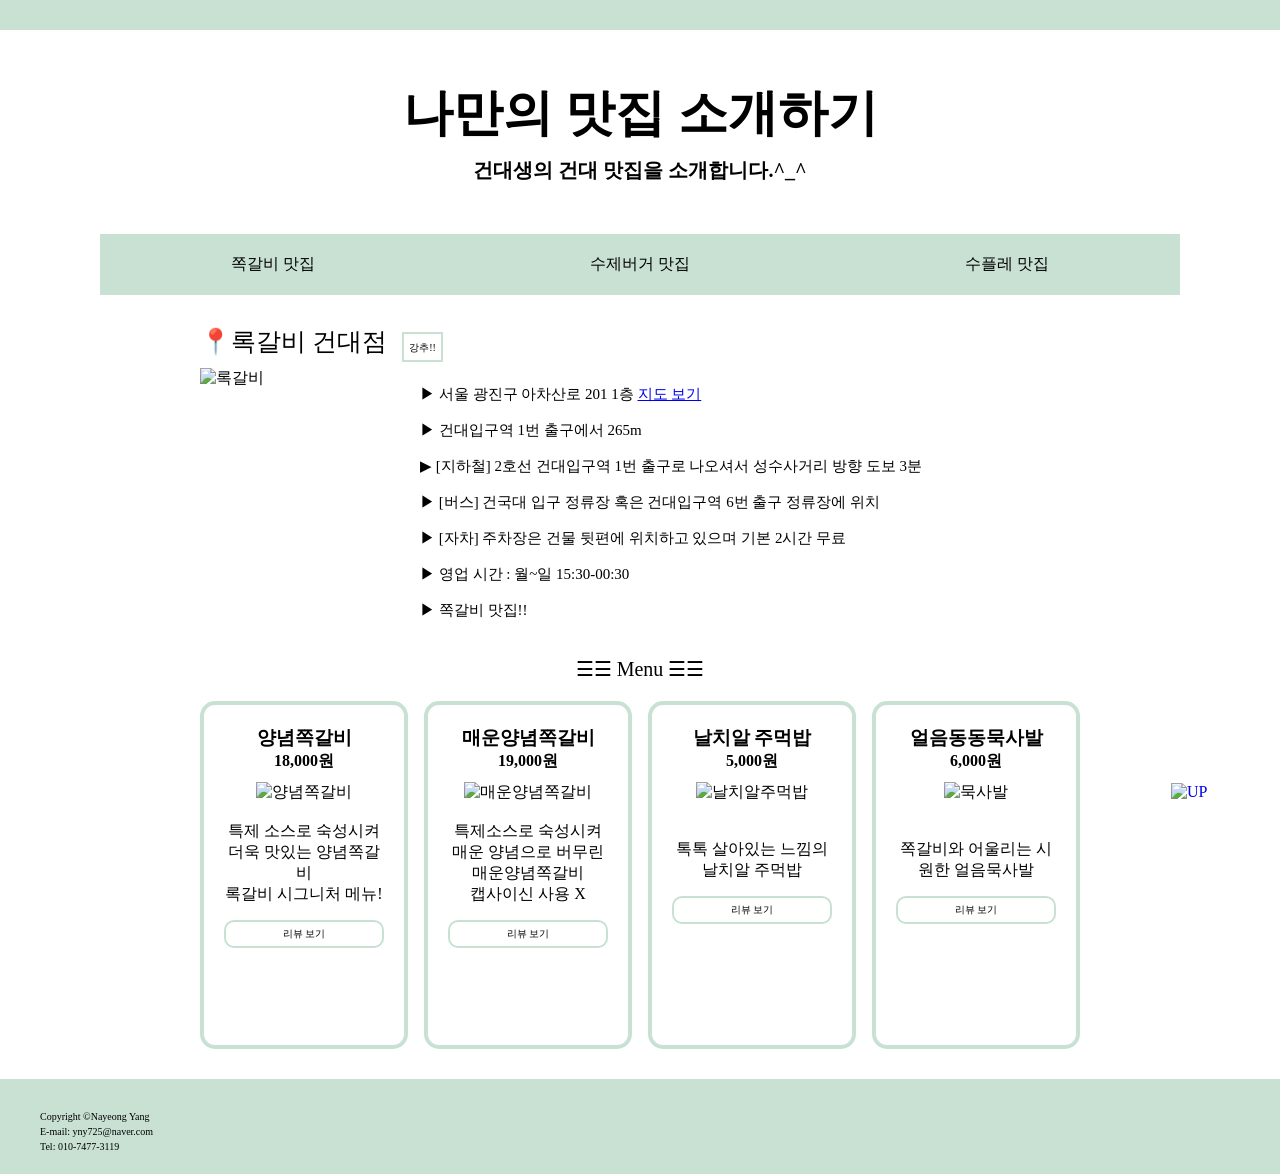
==== index.html @ a59d53b3 "Commit: index.html" ====
<!DOCTYPE html>
<html lang="en">

<head>
    <meta charset="UTF-8">
    <meta name="viewport" content="width=device-width, initial-scale=1.0">
    <title>NY's MAP</title>
    <style>
        @font-face {
            font-family: 'Aggravo3';
            src: url('https://cdn.jsdelivr.net/gh/projectnoonnu/noonfonts_2108@1.1/SBAggroL.woff') format('woff');
            font-weight: 300;
            font-display: swap;
        }

        @font-face {
            font-family: 'Aggravo2';
            src: url('https://cdn.jsdelivr.net/gh/projectnoonnu/noonfonts_2108@1.1/SBAggroM.woff') format('woff');
            font-weight: 500;
            font-display: swap;
        }

        @font-face {
            font-family: 'Aggravo1';
            src: url('https://cdn.jsdelivr.net/gh/projectnoonnu/noonfonts_2108@1.1/SBAggroB.woff') format('woff');
            font-weight: 700;
            font-display: swap;
        }

        * {
            margin: 0;
            padding: 0;
        }

        body {
            background-color: #c8e1d3;
        }

        #post {
            margin: 10px 0;
            background-color: white;
        }

        #upup {
            position: fixed;
            width: 45px;
            height: 45px;
            bottom: 8%;
            right: 5%;
            z-index: 1000;
        }

        #title {
            font-family: Aggravo1;
            font-size: 50px;
            text-align: center;
            background-color: white;
        }

        #subtitle {
            font-family: Aggravo2;
            font-size: 20px;
            text-align: center;
            margin-top: 10px;
            background-color: white;
        }

        header {
            background-color: white;
            padding: 50px;
            margin-top: 30px;
        }

        nav {
            display: flex;
            gap: 20px;
            justify-content: space-between;
            margin: 0 100px 20px 100px;
            background-color: #c8e1d3;
        }

        .menu {
            border: 2px solid none;
            padding: 10px;
            flex: 1;
            text-align: center;
            font-family: Aggravo3;
            padding: 20px;
            text-decoration: none;
            color: #000;
        }

        .menu:hover {
            background-color: #b1cabc;
            font-size: 110%;
            color: #fff;
            transition: 0.2s;
            cursor: pointer;
        }


        section {
            margin: 0 200px;
            background-color: white;
            padding-bottom: 30px;
        }

        .restaurant {
            background-color: white;
        }

        .rest-name {
            font-family: Aggravo3;
            font-size: 25px;
            margin: 10px 0;
            background-color: white;
            float: left;
        }

        @keyframes pulse {
            0% {
                transform: scale(1);
                opacity: 0.8;
            }

            100% {
                transform: scale(1.1);
                opacity: 1;
            }
        }

        .recom {
            /* display: inline-block; */
            border: 2px solid #c8e1d3;
            padding: 7px 5px 5px 5px;
            margin-top: 17px;
            margin-left: 15px;
            font-family: Aggravo3;
            font-size: 10px;
            float: left;

            animation: pulse 0.7s ease-in-out 0s infinite alternate none;
        }

        .content {
            display: flex;
            gap: 20px;
            align-items: flex-start;
            clear: both;
        }

        #img1 {
            width: 200px;
        }

        .info {
            font-family: Aggravo3;
            font-size: 15px;
            background-color: white;
        }

        .menu-name {
            font-family: Aggravo3;
            font-size: 20px;
            margin: 20px 0 10px 0;
            background-color: white;
            text-align: center;
        }

        .card {
            width: 200px;
            height: 300px;
            border: 4px solid #c8e1d3;
            border-radius: 15px;
            padding: 20px;
            margin-top: 10px;
            text-align: center;
            font-family: Aggravo3;
        }

        .card:hover {
            scale: 1.05;
        }

        .container {
            display: flex;
            gap: 16px;
            justify-content: space-around;
        }

        .button {
            font-family: Aggravo3;
            font-size: 10px;
            padding: 5px;
            border: 2px solid #c8e1d3;
            padding: 5px 7px;
            margin-top: 15px;
            border-radius: 10px;
            text-decoration: none;
            color: #000;
            display: block;
        }

        .button:hover {
            background-color: #b1cabc;
            color: white;
            cursor: pointer;
            transition: 0.2s;
        }

        .card-menu {
            width: 170px;
            height: 130px;
            margin-top: 10px;
        }

        footer {
            background-color: #c8e1d3;
            padding: 20px;
            margin: auto 20px;
            font-family: Aggravo3;
            font-size: 10px;
            line-height: 1.5;
            /*행간 조절*/
        }
    </style>
</head>

<body>
    <a href="#">
        <img id="upup" src="/project/up2.png" alt="UP">
    </a>
    <div id="post">
        <header>
            <h1 id="title">나만의 맛집 소개하기</h1>
            <h2 id="subtitle">건대생의 건대 맛집을 소개합니다.^_^</h2>
        </header>
        <nav>
            <a href="./index.html" class="menu">쪽갈비 맛집</a>
            <a href="./recom2.html" class="menu">수제버거 맛집</a>
            <a href="./recom3.html" class="menu">수플레 맛집</a>
        </nav>
        <section>
            <main class="restaurant">
                <div class="rest-name">📍록갈비 건대점</div>
                <div class="recom">강추!!</div>
                <div class="content">
                    <img id="img1"
                        src="https://search.pstatic.net/common/?src=https%3A%2F%2Fldb-phinf.pstatic.net%2F20250226_166%2F17405766128091TdiD_JPEG%2F1000022857.jpg"
                        alt="록갈비">
                    <div class="info"><br>▶ 서울 광진구 아차산로 201 1층 <a
                            href="https://map.naver.com/p/entry/place/1833993150?lng=127.0661728&lat=37.5416615&placePath=%2Fhome&entry=plt&searchType=place"
                            target="_blank">지도
                            보기</a><br><br>
                        ▶ 건대입구역 1번 출구에서 265m <br><br>
                        ▶ [지하철] 2호선 건대입구역 1번 출구로 나오셔서 성수사거리 방향 도보 3분<br><br>
                        ▶ [버스] 건국대 입구 정류장 혹은 건대입구역 6번 출구 정류장에 위치<br><br>
                        ▶ [자차] 주차장은 건물 뒷편에 위치하고 있으며 기본 2시간 무료<br><br>
                        ▶ 영업 시간 : 월~일 15:30-00:30 <br><br>
                        ▶ 쪽갈비 맛집!! <br><br>
                    </div>
                </div>
                <div class="menu-name">☰☰ Menu ☰☰</div>
                <div class="container">
                    <div class="card">
                        <h3>양념쪽갈비</h3>
                        <h4>18,000원</h4>
                        <img class="card-menu"
                            src="https://search.pstatic.net/common/?src=https%3A%2F%2Fldb-phinf.pstatic.net%2F20240409_197%2F1712645630448UOQN3_PNG%2F4.PNG"
                            alt="양념쪽갈비">
                        <p><br>특제 소스로 숙성시켜 더욱 맛있는 양념쪽갈비<br>록갈비 시그니처 메뉴!</p>
                        <a href="https://blog.naver.com/narasie/223733347522" class="button" target="_blank">리뷰 보기</a>
                    </div>
                    <div class="card">
                        <h3>매운양념쪽갈비</h3>
                        <h4>19,000원</h4>
                        <img class="card-menu"
                            src="https://search.pstatic.net/common/?src=https%3A%2F%2Fldb-phinf.pstatic.net%2F20240409_26%2F1712645635295M94kC_PNG%2F7.PNG"
                            alt="매운양념쪽갈비">
                        <p><br>특제소스로 숙성시켜 매운 양념으로 버무린 매운양념쪽갈비<br>캡사이신 사용 X</p>
                        <a href="https://blog.naver.com/she_op/223732130036" class="button" target="_blank">리뷰 보기</a>
                    </div>
                    <div class="card">
                        <h3>날치알 주먹밥</h3>
                        <h4>5,000원</h4>
                        <img class="card-menu"
                            src="https://search.pstatic.net/common/?src=https%3A%2F%2Fldb-phinf.pstatic.net%2F20240409_222%2F17126456400365vkbw_PNG%2F6.PNG"
                            alt="날치알주먹밥">
                        <p><br><br>톡톡 살아있는 느낌의 날치알 주먹밥</p>
                        <a href="https://blog.naver.com/qhal2610/223479653474" class="button" target="_blank">리뷰 보기</a>
                    </div>
                    <div class="card">
                        <h3>얼음동동묵사발</h3>
                        <h4>6,000원</h4>
                        <img class="card-menu"
                            src="https://search.pstatic.net/common/?src=https%3A%2F%2Fldb-phinf.pstatic.net%2F20240409_221%2F1712645645674H0nzY_PNG%2F0.PNG"
                            alt="묵사발">
                        <p><br><br>쪽갈비와 어울리는 시원한 얼음묵사발</p>
                        <a href="https://blog.naver.com/qhal2610/223479653474" class="button" target="_blank">리뷰 보기</a>
                    </div>
                </div>
            </main>
            <main class="restaurant">

            </main>
            <main class="restaurant"></main>

        </section>
    </div>
    <footer id="footer">
        <p>
            Copyright ©Nayeong Yang<br>
            E-mail: yny725@naver.com<br>
            Tel: 010-7477-3119
        </p>
    </footer>
</body>

</html>
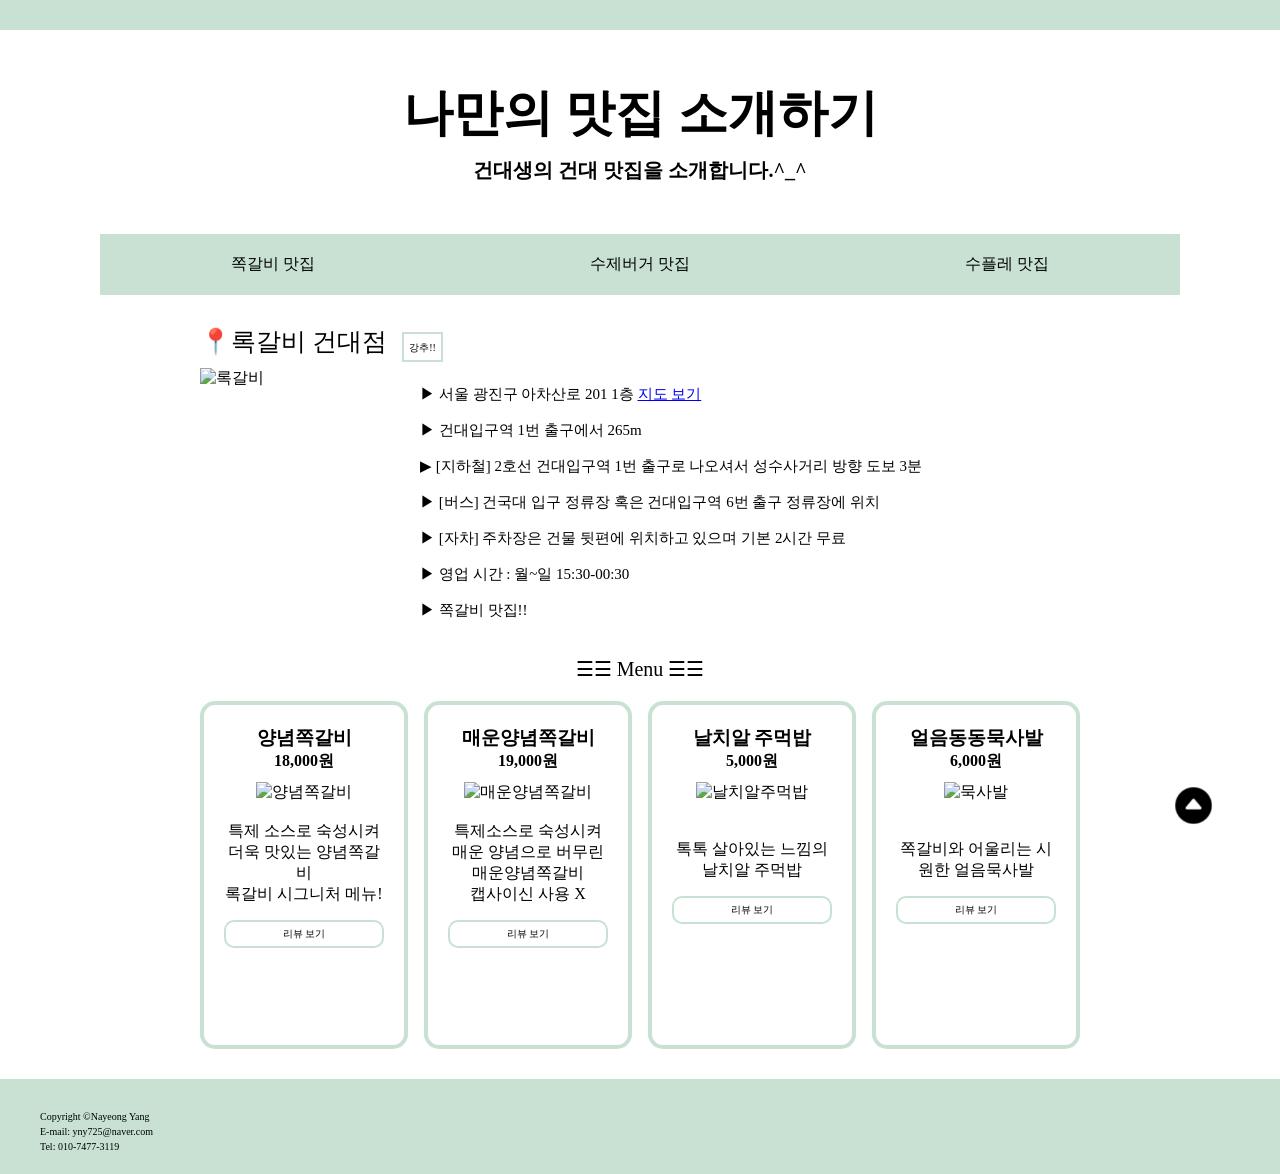
==== commit 86dffc10: "이미지 경로 수정" ====
--- a/index.html
+++ b/index.html
@@ -228,7 +228,7 @@
 
 <body>
     <a href="#">
-        <img id="upup" src="/project/up2.png" alt="UP">
+        <img id="upup" src="up2.png" alt="UP">
     </a>
     <div id="post">
         <header>
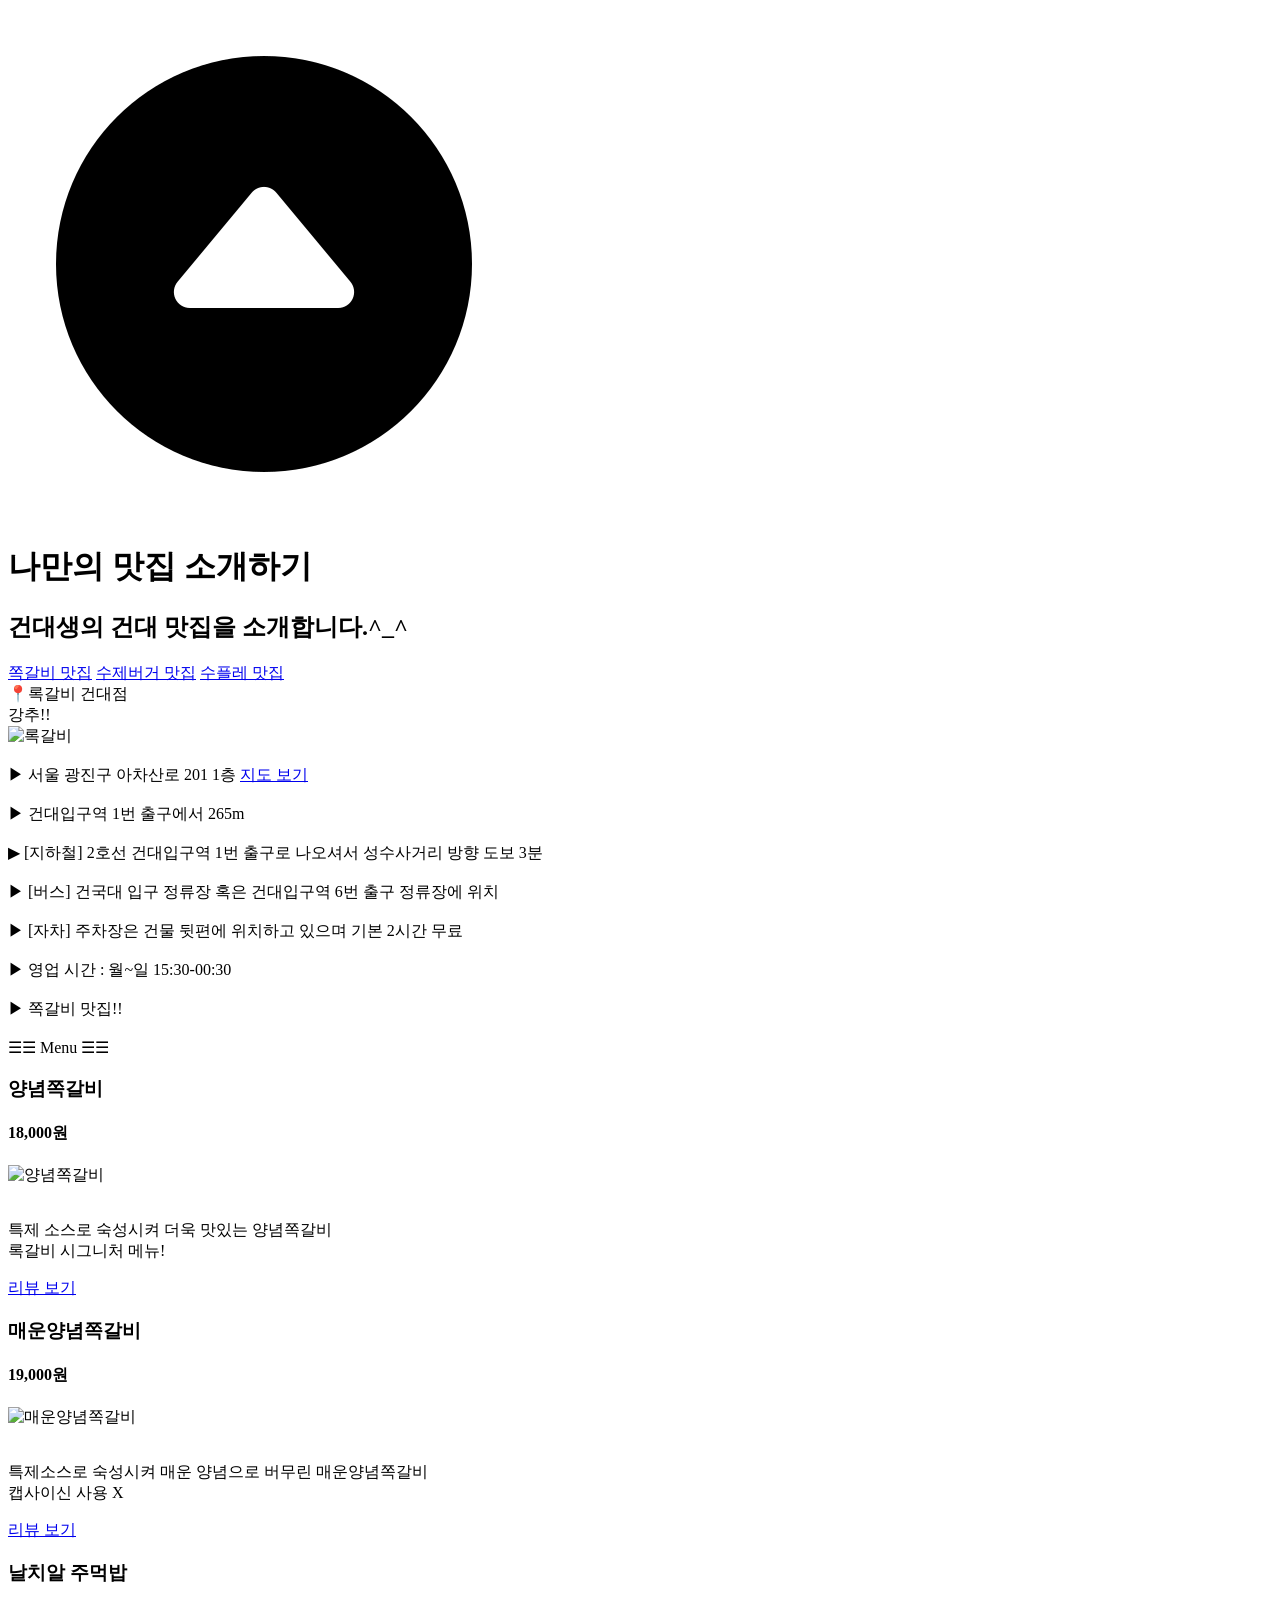
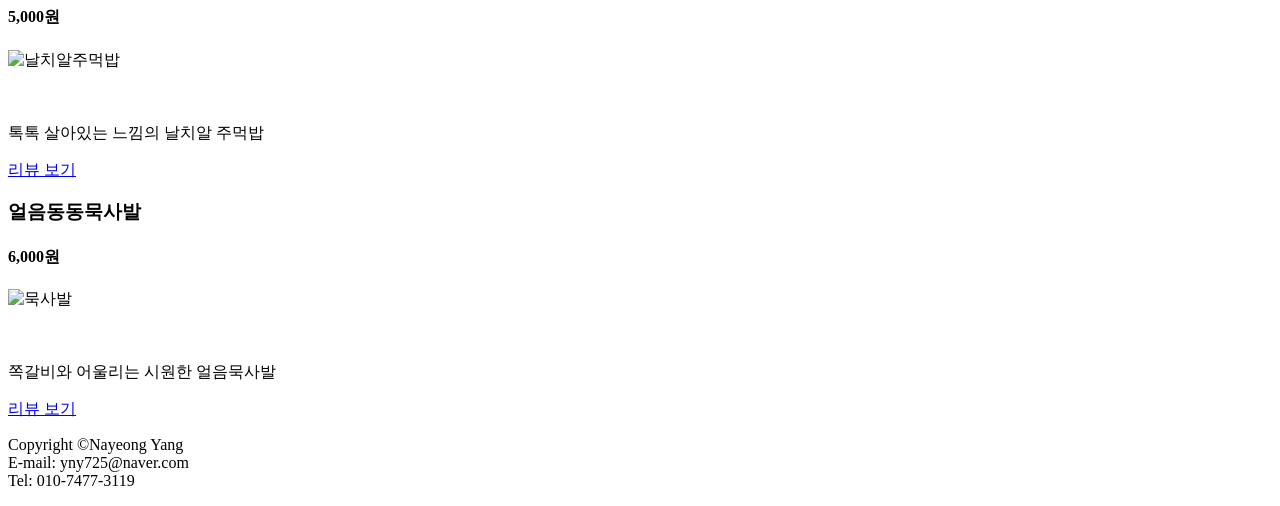
==== commit 99c16796: "Commit: index.html" ====
--- a/index.html
+++ b/index.html
@@ -5,230 +5,12 @@
     <meta charset="UTF-8">
     <meta name="viewport" content="width=device-width, initial-scale=1.0">
     <title>NY's MAP</title>
-    <style>
-        @font-face {
-            font-family: 'Aggravo3';
-            src: url('https://cdn.jsdelivr.net/gh/projectnoonnu/noonfonts_2108@1.1/SBAggroL.woff') format('woff');
-            font-weight: 300;
-            font-display: swap;
-        }
-
-        @font-face {
-            font-family: 'Aggravo2';
-            src: url('https://cdn.jsdelivr.net/gh/projectnoonnu/noonfonts_2108@1.1/SBAggroM.woff') format('woff');
-            font-weight: 500;
-            font-display: swap;
-        }
-
-        @font-face {
-            font-family: 'Aggravo1';
-            src: url('https://cdn.jsdelivr.net/gh/projectnoonnu/noonfonts_2108@1.1/SBAggroB.woff') format('woff');
-            font-weight: 700;
-            font-display: swap;
-        }
-
-        * {
-            margin: 0;
-            padding: 0;
-        }
-
-        body {
-            background-color: #c8e1d3;
-        }
-
-        #post {
-            margin: 10px 0;
-            background-color: white;
-        }
-
-        #upup {
-            position: fixed;
-            width: 45px;
-            height: 45px;
-            bottom: 8%;
-            right: 5%;
-            z-index: 1000;
-        }
-
-        #title {
-            font-family: Aggravo1;
-            font-size: 50px;
-            text-align: center;
-            background-color: white;
-        }
-
-        #subtitle {
-            font-family: Aggravo2;
-            font-size: 20px;
-            text-align: center;
-            margin-top: 10px;
-            background-color: white;
-        }
-
-        header {
-            background-color: white;
-            padding: 50px;
-            margin-top: 30px;
-        }
-
-        nav {
-            display: flex;
-            gap: 20px;
-            justify-content: space-between;
-            margin: 0 100px 20px 100px;
-            background-color: #c8e1d3;
-        }
-
-        .menu {
-            border: 2px solid none;
-            padding: 10px;
-            flex: 1;
-            text-align: center;
-            font-family: Aggravo3;
-            padding: 20px;
-            text-decoration: none;
-            color: #000;
-        }
-
-        .menu:hover {
-            background-color: #b1cabc;
-            font-size: 110%;
-            color: #fff;
-            transition: 0.2s;
-            cursor: pointer;
-        }
-
-
-        section {
-            margin: 0 200px;
-            background-color: white;
-            padding-bottom: 30px;
-        }
-
-        .restaurant {
-            background-color: white;
-        }
-
-        .rest-name {
-            font-family: Aggravo3;
-            font-size: 25px;
-            margin: 10px 0;
-            background-color: white;
-            float: left;
-        }
-
-        @keyframes pulse {
-            0% {
-                transform: scale(1);
-                opacity: 0.8;
-            }
-
-            100% {
-                transform: scale(1.1);
-                opacity: 1;
-            }
-        }
-
-        .recom {
-            /* display: inline-block; */
-            border: 2px solid #c8e1d3;
-            padding: 7px 5px 5px 5px;
-            margin-top: 17px;
-            margin-left: 15px;
-            font-family: Aggravo3;
-            font-size: 10px;
-            float: left;
-
-            animation: pulse 0.7s ease-in-out 0s infinite alternate none;
-        }
-
-        .content {
-            display: flex;
-            gap: 20px;
-            align-items: flex-start;
-            clear: both;
-        }
-
-        #img1 {
-            width: 200px;
-        }
-
-        .info {
-            font-family: Aggravo3;
-            font-size: 15px;
-            background-color: white;
-        }
-
-        .menu-name {
-            font-family: Aggravo3;
-            font-size: 20px;
-            margin: 20px 0 10px 0;
-            background-color: white;
-            text-align: center;
-        }
-
-        .card {
-            width: 200px;
-            height: 300px;
-            border: 4px solid #c8e1d3;
-            border-radius: 15px;
-            padding: 20px;
-            margin-top: 10px;
-            text-align: center;
-            font-family: Aggravo3;
-        }
-
-        .card:hover {
-            scale: 1.05;
-        }
-
-        .container {
-            display: flex;
-            gap: 16px;
-            justify-content: space-around;
-        }
-
-        .button {
-            font-family: Aggravo3;
-            font-size: 10px;
-            padding: 5px;
-            border: 2px solid #c8e1d3;
-            padding: 5px 7px;
-            margin-top: 15px;
-            border-radius: 10px;
-            text-decoration: none;
-            color: #000;
-            display: block;
-        }
-
-        .button:hover {
-            background-color: #b1cabc;
-            color: white;
-            cursor: pointer;
-            transition: 0.2s;
-        }
-
-        .card-menu {
-            width: 170px;
-            height: 130px;
-            margin-top: 10px;
-        }
-
-        footer {
-            background-color: #c8e1d3;
-            padding: 20px;
-            margin: auto 20px;
-            font-family: Aggravo3;
-            font-size: 10px;
-            line-height: 1.5;
-            /*행간 조절*/
-        }
-    </style>
+    <link rel="stylesheet" href="./style.css">    
 </head>
 
 <body>
     <a href="#">
-        <img id="upup" src="up2.png" alt="UP">
+        <img id="upup" src="./up2.png" alt="UP">
     </a>
     <div id="post">
         <header>
